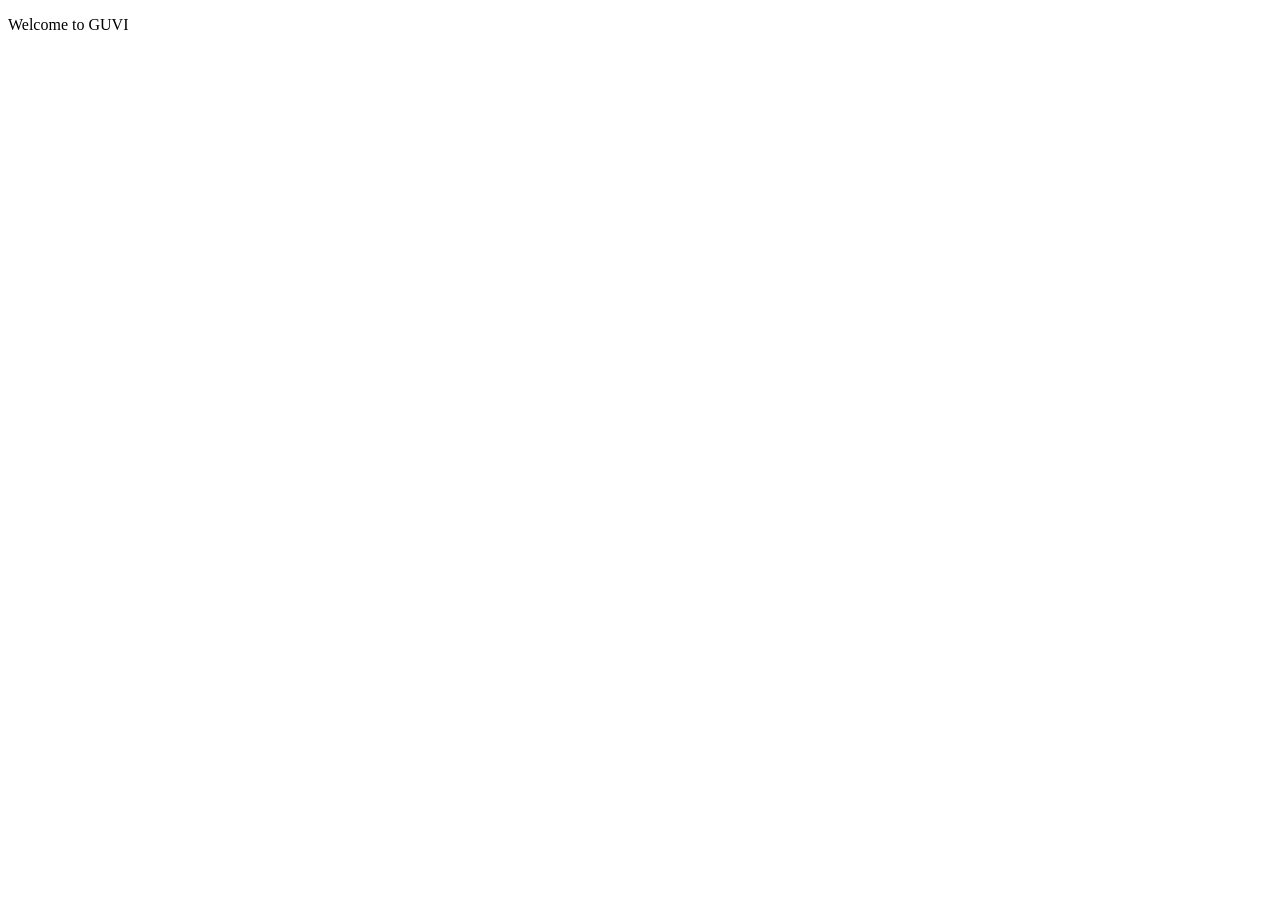
==== index.html @ 4b6a7b97 "initial commit" ====
<!DOCTYPE html>
<html lang="en">
<head>
    <meta charset="UTF-8">
    <meta http-equiv="X-UA-Compatible" content="IE=edge">
    <meta name="viewport" content="width=device-width, initial-scale=1.0">
    <title>Document</title>
</head>
<body>
    <p>Welcome to GUVI</p>
</body>
</html>
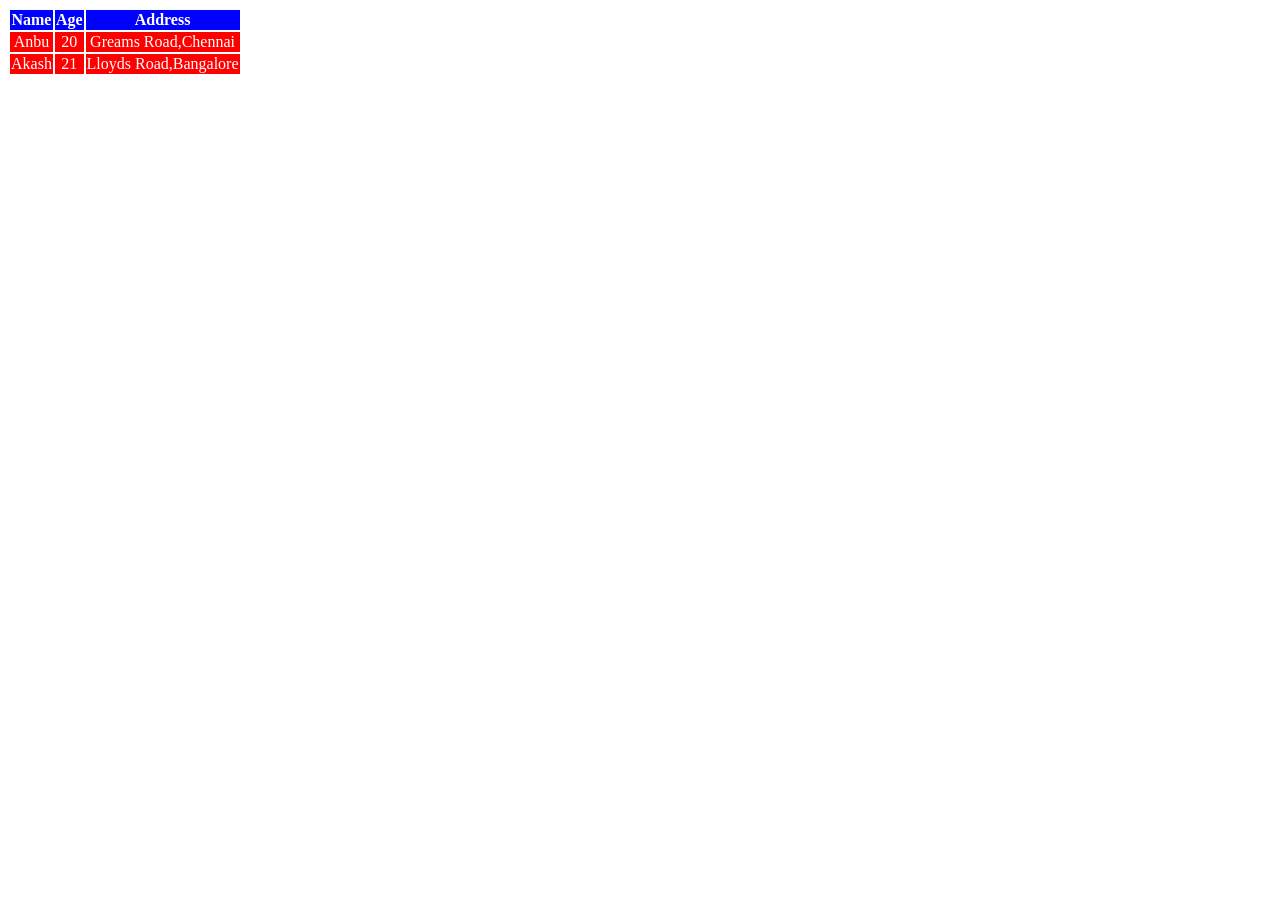
==== commit 6dec4508: "sampleHTMLtags" ====
--- a/index.html
+++ b/index.html
@@ -4,9 +4,27 @@
     <meta charset="UTF-8">
     <meta http-equiv="X-UA-Compatible" content="IE=edge">
     <meta name="viewport" content="width=device-width, initial-scale=1.0">
+    <link href="style.css" rel="stylesheet">
     <title>Document</title>
 </head>
 <body>
-    <p>Welcome to GUVI</p>
+    <!-- <p>Welcome to GUVI</p> -->
+    <table class="tables">
+        <tr>
+            <th class="header">Name</th>
+            <th class="header">Age</th>
+            <th class="header">Address</th>
+        </tr>
+        <tr>
+            <td class="body">Anbu</td>
+            <td class="body">20</td>
+            <td class="body">Greams Road,Chennai</td>
+        </tr>
+        <tr>
+            <td class="body">Akash</td>
+            <td class="body">21</td>
+            <td class="body">Lloyds Road,Bangalore</td>
+        </tr>
+    </table>
 </body>
 </html>
--- a/style.css
+++ b/style.css
@@ -0,0 +1,14 @@
+.tables{
+border: 14px;
+
+}
+.header{
+background-color: blue;
+color: white;
+text-align: center;
+}
+.body{
+    background-color: red;
+    color: white;
+    text-align: center;
+}
